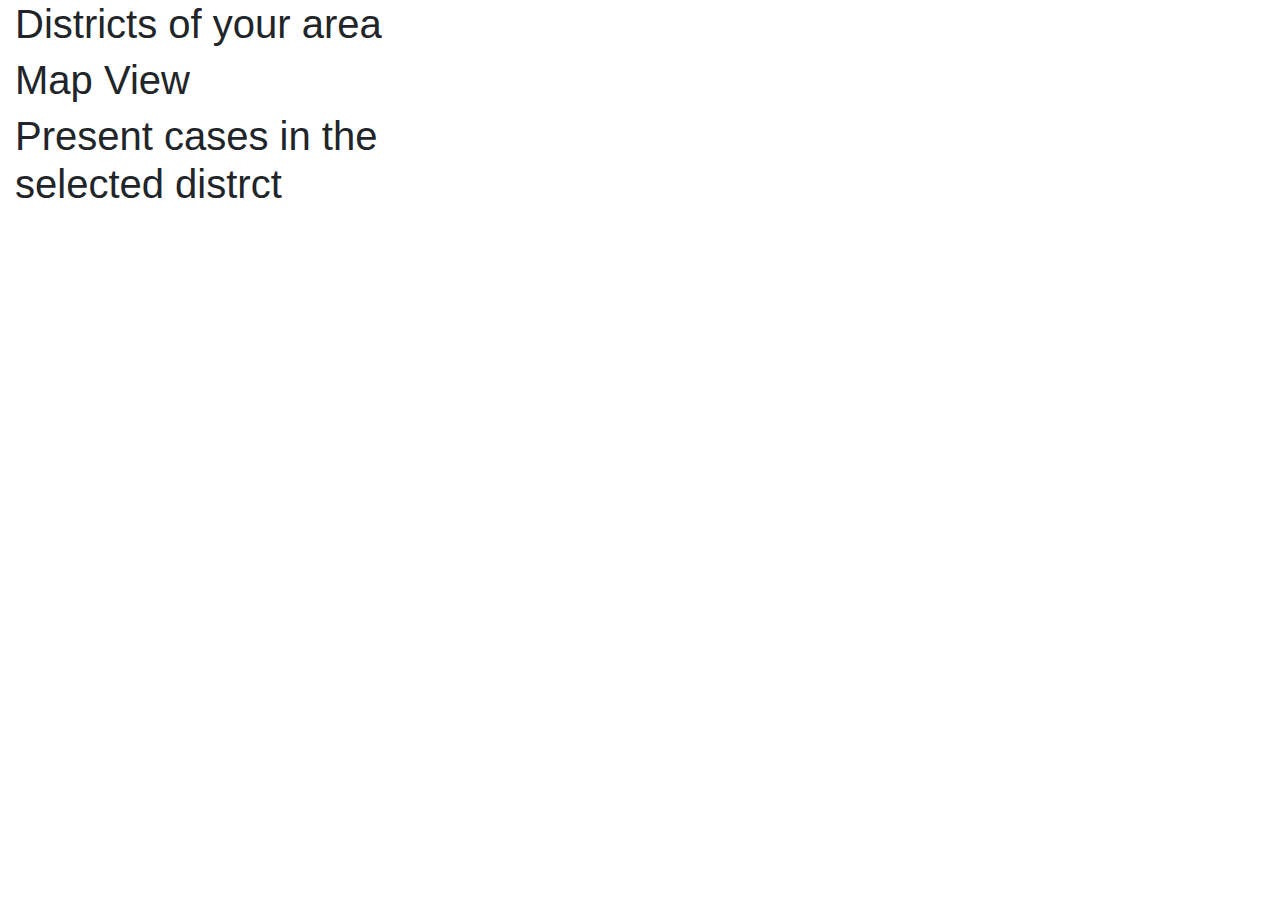
==== covid.html @ 1aef594d "a" ====
<!Doctype html>
<html>
    <head>
    <meta name="viewport" content="width=device-width, initial-scale=1">
    <meta charset="UTF-8" />
    <meta name="keywords" content="Unrivaled Responsive web template, Bootstrap Web Templates, Flat Web Templates, Android Compatible web template, Smartphone Compatible web template, free webdesigns for Nokia, Samsung, LG, SonyEricsson, Motorola web design" />
    <link rel="stylesheet" href="https://stackpath.bootstrapcdn.com/bootstrap/4.4.1/css/bootstrap.min.css" integrity="sha384-Vkoo8x4CGsO3+Hhxv8T/Q5PaXtkKtu6ug5TOeNV6gBiFeWPGFN9MuhOf23Q9Ifjh" crossorigin="anonymous">
        <title>Covid-19</title>
        <style>
        </style>
    </head>
    <body>
        <div id="div1" class="col-4"><h1>Districts of your area</h1></div>
        <div id="div2" class="col-4"><h1>Map View</h1></div>
        <div id="div3" class="col-4"><h1>Present cases in the selected distrct</h1></div>
        <script src="covid.js"></script>
    </body>
</html>
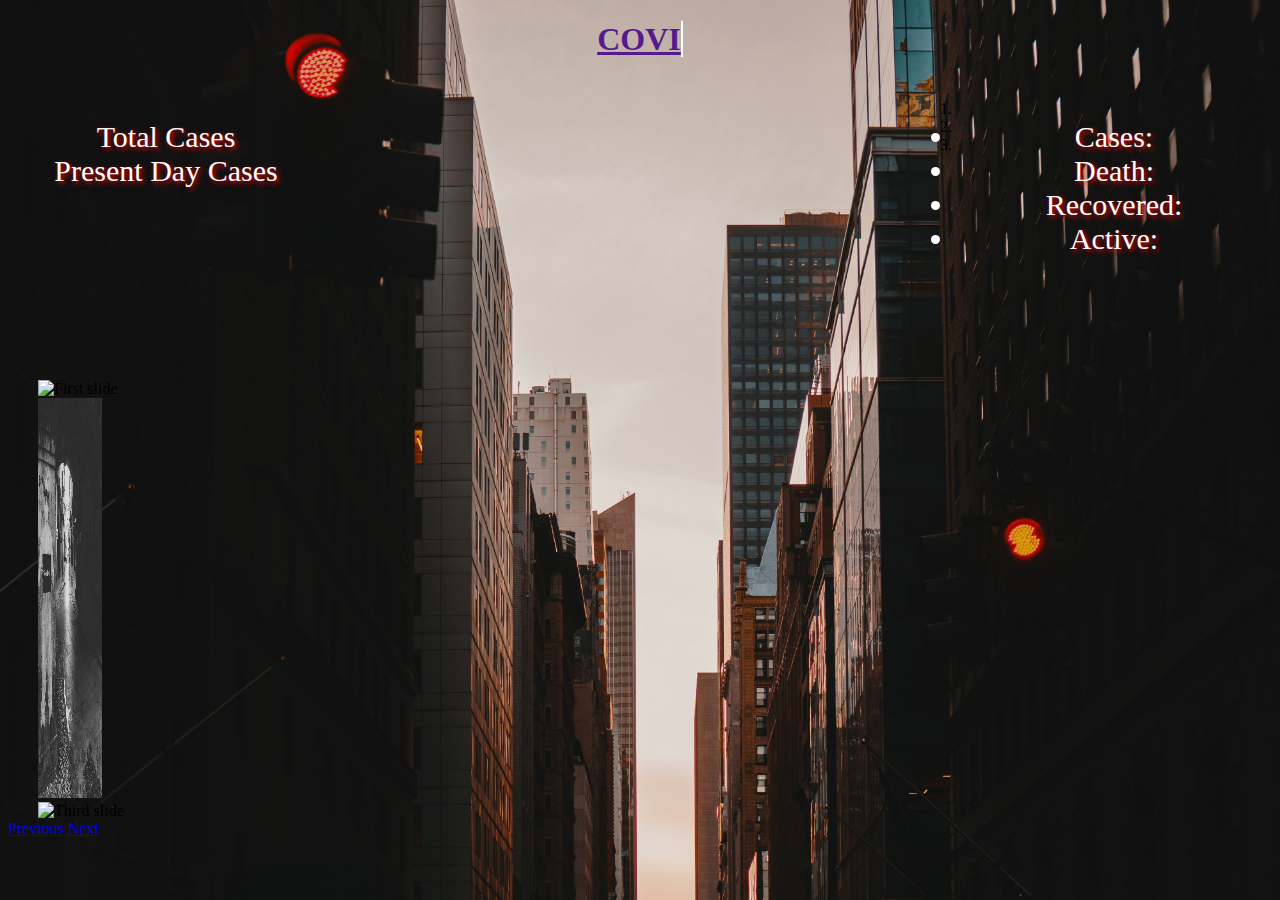
==== commit aa125e70: "b" ====
--- a/covid.html
+++ b/covid.html
@@ -1,18 +1,96 @@
-<!Doctype html>
-<html>
-    <head>
+<!DOCTYPE html>
+<html lang="zxx">
+
+<head>
+    <title>COVID-19</title>
+    <link rel="icon" href="images/admin.jpg">
+    <!-- Meta tag Keywords -->
     <meta name="viewport" content="width=device-width, initial-scale=1">
     <meta charset="UTF-8" />
     <meta name="keywords" content="Unrivaled Responsive web template, Bootstrap Web Templates, Flat Web Templates, Android Compatible web template, Smartphone Compatible web template, free webdesigns for Nokia, Samsung, LG, SonyEricsson, Motorola web design" />
-    <link rel="stylesheet" href="https://stackpath.bootstrapcdn.com/bootstrap/4.4.1/css/bootstrap.min.css" integrity="sha384-Vkoo8x4CGsO3+Hhxv8T/Q5PaXtkKtu6ug5TOeNV6gBiFeWPGFN9MuhOf23Q9Ifjh" crossorigin="anonymous">
-        <title>Covid-19</title>
-        <style>
-        </style>
-    </head>
-    <body>
-        <div id="div1" class="col-4"><h1>Districts of your area</h1></div>
-        <div id="div2" class="col-4"><h1>Map View</h1></div>
-        <div id="div3" class="col-4"><h1>Present cases in the selected distrct</h1></div>
-        <script src="covid.js"></script>
-    </body>
+    <script>
+        addEventListener("load", function() {
+            setTimeout(hideURLbar, 0);
+        }, false);
+
+        function hideURLbar() {
+            window.scrollTo(0, 1);
+        }
+    </script>
+    <script src="https://code.highcharts.com/highcharts.js"></script>
+    <script src="https://code.highcharts.com/modules/series-label.js"></script>
+    <script src="https://code.highcharts.com/modules/exporting.js"></script>
+    <script src="https://code.highcharts.com/modules/export-data.js"></script>
+    <script src="https://code.highcharts.com/modules/accessibility.js"></script>
+    <!-- //Meta tag Keywords -->
+    <!-- Custom-Files -->
+    <link rel="stylesheet" href="https://stackpath.bootstrapcdn.com/bootstrap/4.5.0/css/bootstrap.min.css" integrity="sha384-9aIt2nRpC12Uk9gS9baDl411NQApFmC26EwAOH8WgZl5MYYxFfc+NcPb1dKGj7Sk" crossorigin="anonymous">
+    <!-- Bootstrap-Core-CSS -->
+    <!-- Style-CSS -->
+    <!-- font-awesome-icons -->
+    <link href="covid.css" rel="stylesheet">
+
+</head>
+
+<body>
+    <h1 style="text-align: center;">
+        <a href="" class="typewrite" data-period="2000" data-type='[ "COVID", "19", "Cases" ]'>
+          <span class="wrap"></span>
+        </a>
+      </h1>
+<div class="container" style="margin-top: 10px;" id="div0">
+    <div class="row" id="div1">
+        <div class="col-3 glow" id="leftbox">
+            <li id="d1l1">Total Cases</li>
+            <li id="d1l2">Present Day Cases</li>
+            <!-- <li id="d1l3">New Confirmed Cases</li> -->
+            <!-- <li id="d1l4">District 4</li> -->
+        </div>
+        <div class="col-6" id="middlebox">
+          <figure class="highcharts-figure">
+            <div id="container"></div>
+            <p class="highcharts-description">
+            </p>
+          </figure>
+        </div>
+        <div class="col-3 glow" id="rightbox">
+            <li>Cases:<span id="d2l1"></span></li>
+            <li>Death:<span id="d2l2"></span></li>
+            <li>Recovered:<span id="d2l3"></span></li>
+            <li>Active:<span id="d2l4"></span></li>
+        </div>
+    </div>
+    <div id="carouselExampleIndicators" class="carousel slide" data-ride="carousel">
+        <ol class="carousel-indicators">
+          <li data-target="#carouselExampleIndicators" data-slide-to="0" class="active"></li>
+          <li data-target="#carouselExampleIndicators" data-slide-to="1"></li>
+          <li data-target="#carouselExampleIndicators" data-slide-to="2"></li>
+        </ol>
+        <div class="carousel-inner" style="margin-top: 20px; margin-left: 30px; margin-right: 30px; border-radius: 300px;">
+          <div class="carousel-item active">
+            <img class="d-block w-100" src="images/girl.jpg" style="height: 400px; width: 64px;" alt="First slide">
+          </div>
+          <div class="carousel-item">
+            <img class="d-block w-100" src="images/man.jpg" style="height: 400px; width: 64px;"  alt="Second slide">
+          </div>
+          <div class="carousel-item">
+            <img class="d-block w-100" src="images/s2.jpg" style="height: 400px; width: 64px;"  alt="Third slide">
+          </div>
+        </div>
+        <a class="carousel-control-prev" href="#carouselExampleIndicators" role="button" data-slide="prev">
+          <span class="carousel-control-prev-icon" aria-hidden="true"></span>
+          <span class="sr-only">Previous</span>
+        </a>
+        <a class="carousel-control-next" href="#carouselExampleIndicators" role="button" data-slide="next">
+          <span class="carousel-control-next-icon" aria-hidden="true"></span>
+          <span class="sr-only">Next</span>
+        </a>
+      </div>
+</div>
+<script src="https://code.jquery.com/jquery-3.2.1.slim.min.js" integrity="sha384-KJ3o2DKtIkvYIK3UENzmM7KCkRr/rE9/Qpg6aAZGJwFDMVNA/GpGFF93hXpG5KkN" crossorigin="anonymous"></script>
+<script src="https://cdnjs.cloudflare.com/ajax/libs/popper.js/1.12.9/umd/popper.min.js" integrity="sha384-ApNbgh9B+Y1QKtv3Rn7W3mgPxhU9K/ScQsAP7hUibX39j7fakFPskvXusvfa0b4Q" crossorigin="anonymous"></script>
+<script src="https://maxcdn.bootstrapcdn.com/bootstrap/4.0.0/js/bootstrap.min.js" integrity="sha384-JZR6Spejh4U02d8jOt6vLEHfe/JQGiRRSQQxSfFWpi1MquVdAyjUar5+76PVCmYl" crossorigin="anonymous"></script>
+<script src="covid.js"></script>
+</body>
+
 </html>--- a/covid.css
+++ b/covid.css
@@ -0,0 +1,88 @@
+body{
+    background-image: url("city.jpg");
+    background-size: cover;
+    background-repeat: no-repeat;
+}
+#leftbox { 
+    float:left;
+    width:25%; 
+    height:280px;
+    text-shadow: 2px 2px 5px red;
+} 
+#middlebox{ 
+    float:left; 
+    width:50%; 
+    height:280px; 
+} 
+#rightbox{ 
+    float:right;
+    width:25%; 
+    height:280px;
+    text-shadow: 2px 2px 5px red;
+}
+
+#div0{
+    position: relative;
+    top:20px;
+    border: ;
+}
+
+#div1{
+    position: relative;
+    top:20px;
+}
+.glow {
+font-size: 30px;
+color: #fff;
+text-align: center;
+-webkit-animation: glow 1s ease-in-out infinite alternate;
+-moz-animation: glow 1s ease-in-out infinite alternate;
+animation: glow 1s ease-in-out infinite alternate;
+}
+
+@-webkit-keyframes glow {
+from {
+text-shadow: 0 0 10px #fff, 0 0 20px #fff, 0 0 30px #e60073, 0 0 40px #e60073, 0 0 50px #e60073, 0 0 60px #e60073, 0 0 70px #e60073;
+}
+
+to {
+text-shadow: 0 0 20px #fff, 0 0 30px #ff4da6, 0 0 40px #ff4da6, 0 0 50px #ff4da6, 0 0 60px #ff4da6, 0 0 70px #ff4da6, 0 0 80px #ff4da6;
+}
+}
+
+/* HighChart */
+
+.highcharts-figure, .highcharts-data-table table {
+    min-width: 360px; 
+    max-width: 800px;
+    margin: 1em auto;
+  }
+  
+  .highcharts-data-table table {
+      font-family: Verdana, sans-serif;
+      border-collapse: collapse;
+      border: 1px solid #EBEBEB;
+      margin: 10px auto;
+      text-align: center;
+      width: 100%;
+      max-width: 500px;
+  }
+  .highcharts-data-table caption {
+    padding: 1em 0;
+    font-size: 1.2em;
+    color: #555;
+  }
+  .highcharts-data-table th {
+      font-weight: 600;
+    padding: 0.5em;
+  }
+  .highcharts-data-table td, .highcharts-data-table th, .highcharts-data-table caption {
+    padding: 0.5em;
+  }
+  .highcharts-data-table thead tr, .highcharts-data-table tr:nth-child(even) {
+    background: #f8f8f8;
+  }
+  .highcharts-data-table tr:hover {
+    background: #f1f7ff;
+  }
+   ?>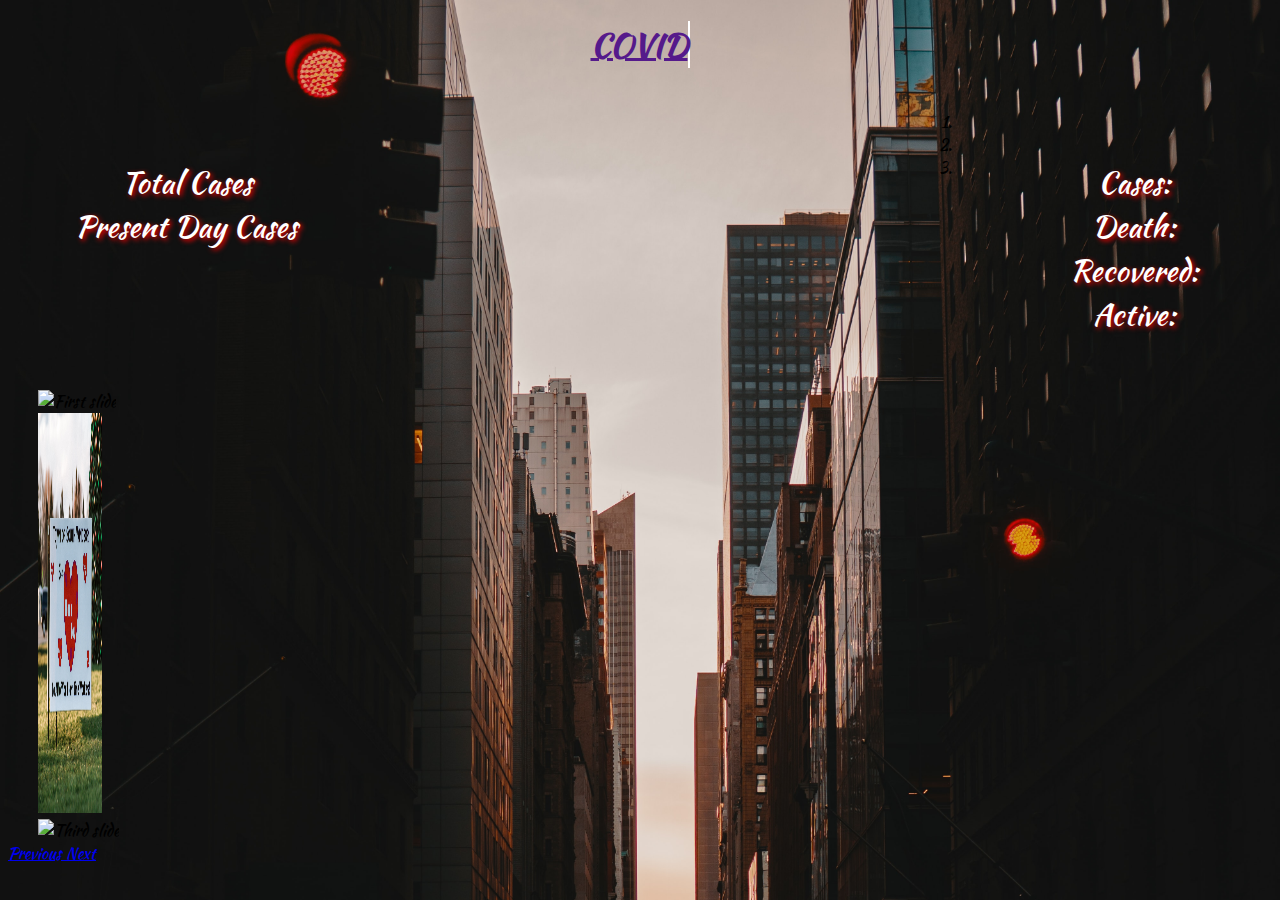
==== commit 15f6c69e: "c" ====
--- a/covid.html
+++ b/covid.html
@@ -3,7 +3,7 @@
 
 <head>
     <title>COVID-19</title>
-    <link rel="icon" href="images/admin.jpg">
+    <link rel="icon" href="images/fusion.jpg">
     <!-- Meta tag Keywords -->
     <meta name="viewport" content="width=device-width, initial-scale=1">
     <meta charset="UTF-8" />
@@ -22,6 +22,7 @@
     <script src="https://code.highcharts.com/modules/exporting.js"></script>
     <script src="https://code.highcharts.com/modules/export-data.js"></script>
     <script src="https://code.highcharts.com/modules/accessibility.js"></script>
+    <link href="https://fonts.googleapis.com/css2?family=Kaushan+Script&display=swap" rel="stylesheet">
     <!-- //Meta tag Keywords -->
     <!-- Custom-Files -->
     <link rel="stylesheet" href="https://stackpath.bootstrapcdn.com/bootstrap/4.5.0/css/bootstrap.min.css" integrity="sha384-9aIt2nRpC12Uk9gS9baDl411NQApFmC26EwAOH8WgZl5MYYxFfc+NcPb1dKGj7Sk" crossorigin="anonymous">
@@ -41,10 +42,12 @@
 <div class="container" style="margin-top: 10px;" id="div0">
     <div class="row" id="div1">
         <div class="col-3 glow" id="leftbox">
+          <ul style="list-style-type:none;">
             <li id="d1l1">Total Cases</li>
             <li id="d1l2">Present Day Cases</li>
             <!-- <li id="d1l3">New Confirmed Cases</li> -->
             <!-- <li id="d1l4">District 4</li> -->
+            </ul>
         </div>
         <div class="col-6" id="middlebox">
           <figure class="highcharts-figure">
@@ -54,10 +57,12 @@
           </figure>
         </div>
         <div class="col-3 glow" id="rightbox">
+          <ul style="list-style-type:none;">
             <li>Cases:<span id="d2l1"></span></li>
             <li>Death:<span id="d2l2"></span></li>
             <li>Recovered:<span id="d2l3"></span></li>
             <li>Active:<span id="d2l4"></span></li>
+            </ul>
         </div>
     </div>
     <div id="carouselExampleIndicators" class="carousel slide" data-ride="carousel">
@@ -71,7 +76,7 @@
             <img class="d-block w-100" src="images/girl.jpg" style="height: 400px; width: 64px;" alt="First slide">
           </div>
           <div class="carousel-item">
-            <img class="d-block w-100" src="images/man.jpg" style="height: 400px; width: 64px;"  alt="Second slide">
+            <img class="d-block w-100" src="images/nick.jpg" style="height: 400px; width: 64px;"  alt="Second slide">
           </div>
           <div class="carousel-item">
             <img class="d-block w-100" src="images/s2.jpg" style="height: 400px; width: 64px;"  alt="Third slide">
--- a/covid.css
+++ b/covid.css
@@ -1,7 +1,8 @@
 body{
-    background-image: url("city.jpg");
+    background-image: url("images/city.jpg");
     background-size: cover;
     background-repeat: no-repeat;
+    font-family: 'Kaushan Script', cursive;
 }
 #leftbox { 
     float:left;
